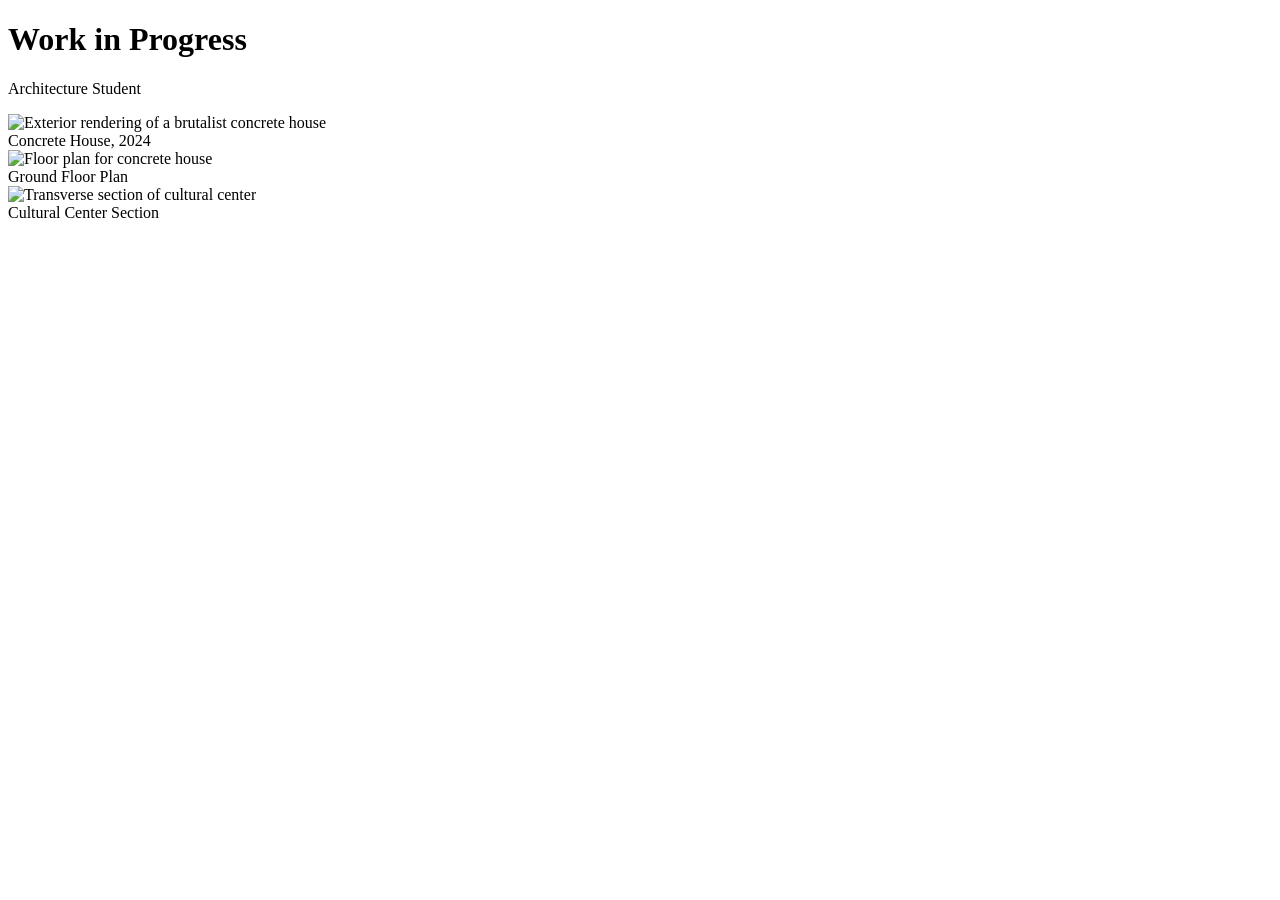
==== index.html @ 883b86d6 "Update and rename Sample Code.html to index.html" ====
<!DOCTYPE html>
<html lang="en">
<head>
  <meta charset="UTF-8">
  <meta name="viewport" content="width=device-width, initial-scale=1.0">
  <title>Joel Cuba</title>
  <link rel="stylesheet" href="style.css">
</head>
<body>

  <header class="site-header">
    <h1>Work in Progress</h1>
    <p>Architecture Student</p>
  </header>

  <main class="portfolio-gallery">
    <!-- Add your images here. Add loading="lazy" to keep the site fast -->
    <div class="gallery-item">
      <img src="images/project1-render.jpg" alt="Exterior rendering of a brutalist concrete house" loading="lazy">
      <div class="caption">Concrete House, 2024</div>
    </div>
    
    <div class="gallery-item">
      <img src="images/project1-plan.jpg" alt="Floor plan for concrete house" loading="lazy">
      <div class="caption">Ground Floor Plan</div>
    </div>
    
    <div class="gallery-item">
      <img src="images/project2-section.jpg" alt="Transverse section of cultural center" loading="lazy">
      <div class="caption">Cultural Center Section</div>
    </div>
    
    <!-- Copy and paste the .gallery-item block for as many images as you have -->
  </main>

</body>
</html>
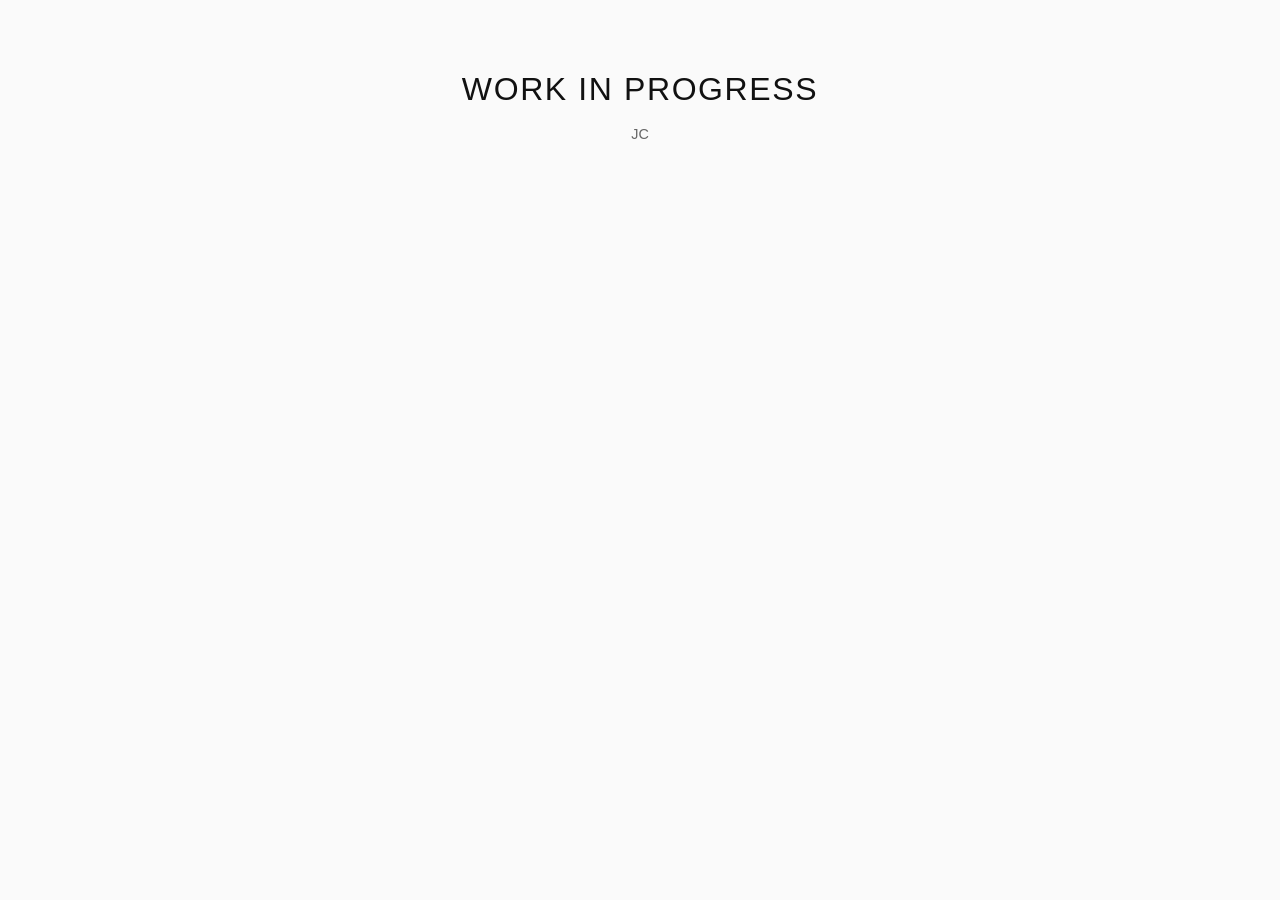
==== commit 5d34511b: "index.html" ====
--- a/index.html
+++ b/index.html
@@ -10,27 +10,8 @@
 
   <header class="site-header">
     <h1>Work in Progress</h1>
-    <p>Architecture Student</p>
-  </header>
-
-  <main class="portfolio-gallery">
-    <!-- Add your images here. Add loading="lazy" to keep the site fast -->
-    <div class="gallery-item">
-      <img src="images/project1-render.jpg" alt="Exterior rendering of a brutalist concrete house" loading="lazy">
-      <div class="caption">Concrete House, 2024</div>
-    </div>
-    
-    <div class="gallery-item">
-      <img src="images/project1-plan.jpg" alt="Floor plan for concrete house" loading="lazy">
-      <div class="caption">Ground Floor Plan</div>
-    </div>
-    
-    <div class="gallery-item">
-      <img src="images/project2-section.jpg" alt="Transverse section of cultural center" loading="lazy">
-      <div class="caption">Cultural Center Section</div>
-    </div>
-    
-    <!-- Copy and paste the .gallery-item block for as many images as you have -->
+    <p>JC</p>
+  </header>    
   </main>
 
 </body>
--- a/style.css
+++ b/style.css
@@ -0,0 +1,78 @@
+/* 1. RESET: Removes default browser spacing */
+* {
+  box-sizing: border-box;
+  margin: 0;
+  padding: 0;
+}
+
+/* 2. BASE STYLES: Clean, minimalist typography */
+body {
+  font-family: "Helvetica Neue", Helvetica, Arial, sans-serif;
+  background-color: #fafafa;
+  color: #111;
+  line-height: 1.6;
+}
+
+/* 3. HEADER: Center the title and give it breathing room */
+.site-header {
+  text-align: center;
+  padding: 4rem 2rem;
+}
+
+.site-header h1 {
+  font-size: 2rem;
+  font-weight: 500;
+  letter-spacing: 0.05em;
+  text-transform: uppercase;
+  margin-bottom: 0.5rem;
+}
+
+.site-header p {
+  font-size: 0.9rem;
+  color: #666;
+}
+
+/* 4. MASONRY GALLERY: The core layout */
+.portfolio-gallery {
+  max-width: 1400px;
+  margin: 0 auto;
+  padding: 0 2rem 4rem 2rem;
+  
+  /* Creates 3 columns that images will flow into */
+  column-count: 3;
+  column-gap: 2rem;
+}
+
+/* 5. IMAGE BLOCKS: Keeps images from breaking across columns */
+.gallery-item {
+  break-inside: avoid; /* Prevents an image from being split in half */
+  margin-bottom: 2rem; /* Spacing below each image */
+  position: relative;
+}
+
+.gallery-item img {
+  width: 100%; /* Makes image fill the column width */
+  height: auto; /* Maintains aspect ratio */
+  display: block;
+}
+
+/* Optional: Minimalist caption that appears under the image */
+.caption {
+  font-size: 0.8rem;
+  color: #777;
+  margin-top: 0.5rem;
+}
+
+/* 6. RESPONSIVENESS: Shrinks columns on smaller screens */
+@media (max-width: 900px) {
+  .portfolio-gallery {
+    column-count: 2;
+  }
+}
+
+@media (max-width: 600px) {
+  .portfolio-gallery {
+    column-count: 1; /* Stacks images in a single column on phones */
+    padding: 0 1rem 2rem 1rem;
+  }
+}
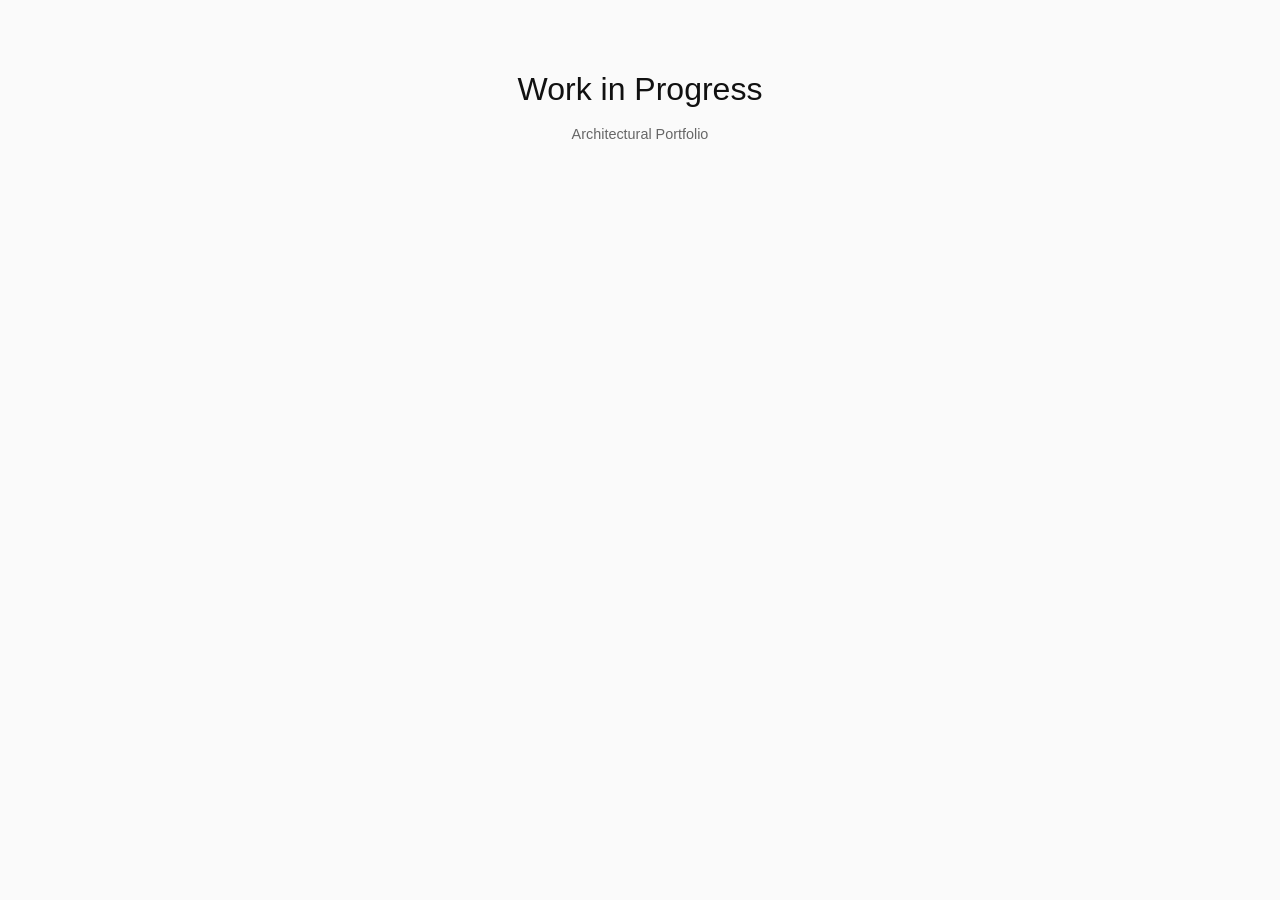
==== commit 7b056937: "index.html" ====
--- a/index.html
+++ b/index.html
@@ -10,7 +10,7 @@
 
   <header class="site-header">
     <h1>Work in Progress</h1>
-    <p>JC</p>
+    <p>Architectural Portfolio</p>
   </header>    
   </main>
 
--- a/style.css
+++ b/style.css
@@ -22,8 +22,6 @@
 .site-header h1 {
   font-size: 2rem;
   font-weight: 500;
-  letter-spacing: 0.05em;
-  text-transform: uppercase;
   margin-bottom: 0.5rem;
 }
 
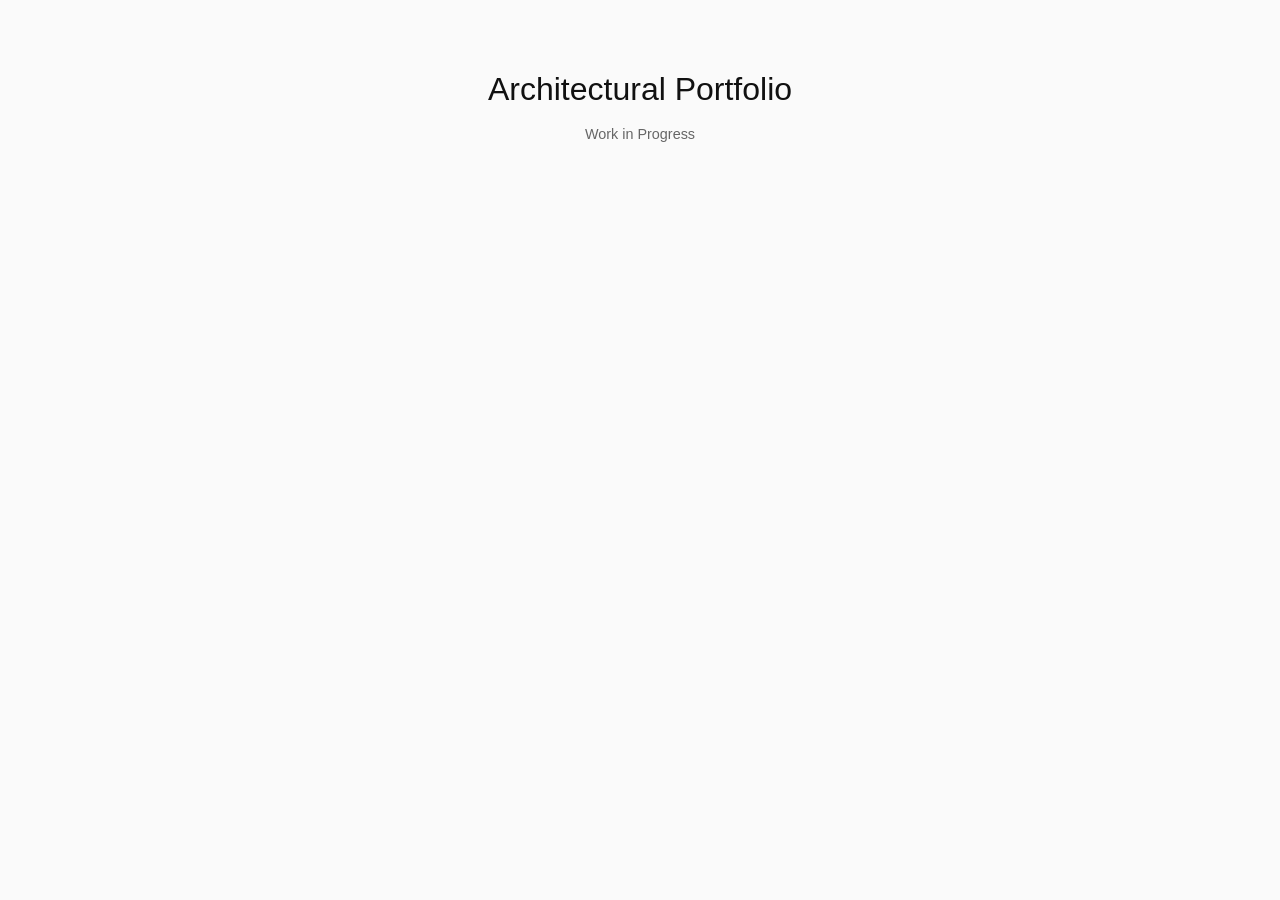
==== commit 04e392bd: "Update index.html" ====
--- a/index.html
+++ b/index.html
@@ -9,8 +9,8 @@
 <body>
 
   <header class="site-header">
-    <h1>Work in Progress</h1>
-    <p>Architectural Portfolio</p>
+    <h1>Architectural Portfolio</h1>
+    <p>Work in Progress</p>
   </header>    
   </main>
 
